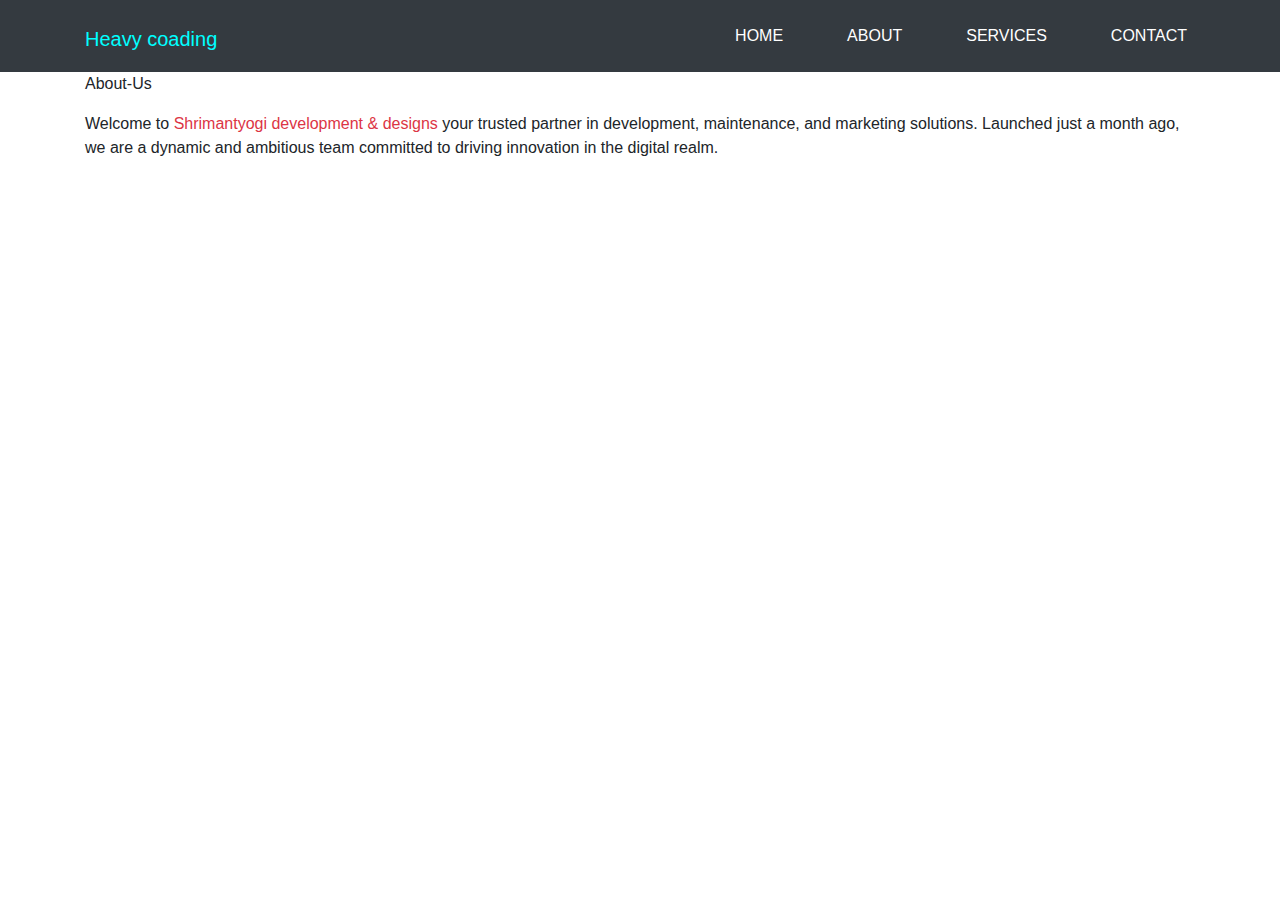
==== about.html @ 79b69a35 "Add files via upload" ====
<!doctype html>
<html lang="en">
  <head>
    <!-- Required meta tags -->
    <meta charset="utf-8">
    <meta name="viewport" content="width=device-width, initial-scale=1, shrink-to-fit=no">

    <!-- Bootstrap CSS -->
    <link rel="stylesheet" href="https://cdn.jsdelivr.net/npm/bootstrap@4.0.0/dist/css/bootstrap.min.css" integrity="sha384-Gn5384xqQ1aoWXA+058RXPxPg6fy4IWvTNh0E263XmFcJlSAwiGgFAW/dAiS6JXm" crossorigin="anonymous">

    <link rel="stylesheet" href="/css/first.css">
  </head>
  <body>
    
    <nav class="navbar navbar-expand-md bg-dark navbar-dark">
      <div class="container">
      <h1><a href="" class="navbar-brand" style="color: aqua;">Heavy coading</a></h1>
      <button class="navbar-toggler" data-toggle="collapse" data-target="#mynav">
        <span class="navbar-toggler-icon"></span>
      </button>
      <div class="collapse navbar-collapse" id="mynav">
      <ul class="navbar-nav ml-auto text-right">
        <li class="nav-item pl-5"><a class="nav-link active hover-nav" href="/Htmlfiles/index.html">HOME</a></li>
        <li class="nav-item pl-5"><a class="nav-link active hover-nav" href="/Htmlfiles/about.html">ABOUT</a></li>
        <li class="nav-item pl-5"><a class="nav-link active hover-nav" href="/Htmlfiles/services.html">SERVICES</a></li>
        <li class="nav-item pl-5"><a class="nav-link active hover-nav" href="/Htmlfiles/contact.html">CONTACT</a></li>

      </ul>
    </div>
  </div>
    </nav>


  

    <div class="about-us">
   
    <div class="container">
        <div class="banner-text">
          <div class="text-area">
             <p class="text-md">About-Us</p>
             <!-- <p class="text-md">Grow Your Bussiness With Us</p> -->
          </div>

          <p class="text-md desc-2">Welcome to <span class="text-danger">Shrimantyogi development & designs</span> your trusted partner in development, maintenance, and marketing solutions. Launched just a month ago, we are a dynamic and ambitious team committed to driving innovation in the digital realm.</p>
      </div>
    </div>
    




    <!-- Optional JavaScript -->
    <!-- jQuery first, then Popper.js, then Bootstrap JS -->
    <script src="https://code.jquery.com/jquery-3.2.1.slim.min.js" integrity="sha384-KJ3o2DKtIkvYIK3UENzmM7KCkRr/rE9/Qpg6aAZGJwFDMVNA/GpGFF93hXpG5KkN" crossorigin="anonymous"></script>
    <script src="https://cdn.jsdelivr.net/npm/popper.js@1.12.9/dist/umd/popper.min.js" integrity="sha384-ApNbgh9B+Y1QKtv3Rn7W3mgPxhU9K/ScQsAP7hUibX39j7fakFPskvXusvfa0b4Q" crossorigin="anonymous"></script>
    <script src="https://cdn.jsdelivr.net/npm/bootstrap@4.0.0/dist/js/bootstrap.min.js" integrity="sha384-JZR6Spejh4U02d8jOt6vLEHfe/JQGiRRSQQxSfFWpi1MquVdAyjUar5+76PVCmYl" crossorigin="anonymous"></script>
  </body>
</html>
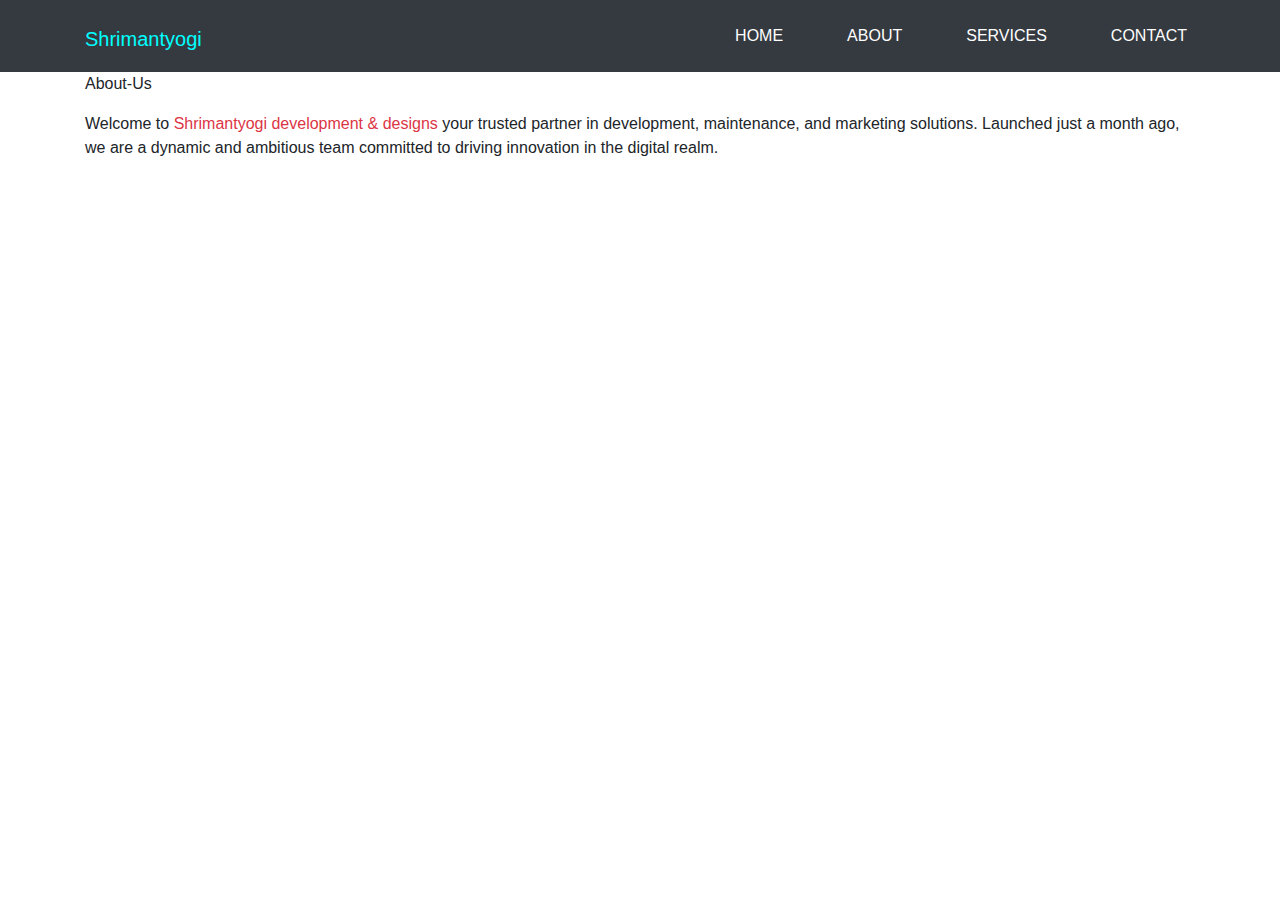
==== commit 2e4b3fc0: "about.html" ====
--- a/about.html
+++ b/about.html
@@ -14,16 +14,16 @@
     
     <nav class="navbar navbar-expand-md bg-dark navbar-dark">
       <div class="container">
-      <h1><a href="" class="navbar-brand" style="color: aqua;">Heavy coading</a></h1>
+      <h1><a href="/Htmlfiles/about.html" class="navbar-brand" style="color: aqua;">Shrimantyogi</a></h1>
       <button class="navbar-toggler" data-toggle="collapse" data-target="#mynav">
         <span class="navbar-toggler-icon"></span>
       </button>
       <div class="collapse navbar-collapse" id="mynav">
-      <ul class="navbar-nav ml-auto text-right">
-        <li class="nav-item pl-5"><a class="nav-link active hover-nav" href="/Htmlfiles/index.html">HOME</a></li>
-        <li class="nav-item pl-5"><a class="nav-link active hover-nav" href="/Htmlfiles/about.html">ABOUT</a></li>
-        <li class="nav-item pl-5"><a class="nav-link active hover-nav" href="/Htmlfiles/services.html">SERVICES</a></li>
-        <li class="nav-item pl-5"><a class="nav-link active hover-nav" href="/Htmlfiles/contact.html">CONTACT</a></li>
+      <ul class="navbar-nav ml-auto text-right"> 
+        <li class="nav-item pl-5"><a class="nav-link active hover-nav" href="index.html">HOME</a></li>
+        <li class="nav-item pl-5"><a class="nav-link active hover-nav" href="about.html">ABOUT</a></li>
+        <li class="nav-item pl-5"><a class="nav-link active hover-nav" href="services.html">SERVICES</a></li>
+        <li class="nav-item pl-5"><a class="nav-link active hover-nav" href="contact.html">CONTACT</a></li>
 
       </ul>
     </div>
@@ -56,4 +56,4 @@
     <script src="https://cdn.jsdelivr.net/npm/popper.js@1.12.9/dist/umd/popper.min.js" integrity="sha384-ApNbgh9B+Y1QKtv3Rn7W3mgPxhU9K/ScQsAP7hUibX39j7fakFPskvXusvfa0b4Q" crossorigin="anonymous"></script>
     <script src="https://cdn.jsdelivr.net/npm/bootstrap@4.0.0/dist/js/bootstrap.min.js" integrity="sha384-JZR6Spejh4U02d8jOt6vLEHfe/JQGiRRSQQxSfFWpi1MquVdAyjUar5+76PVCmYl" crossorigin="anonymous"></script>
   </body>
-</html>+</html>
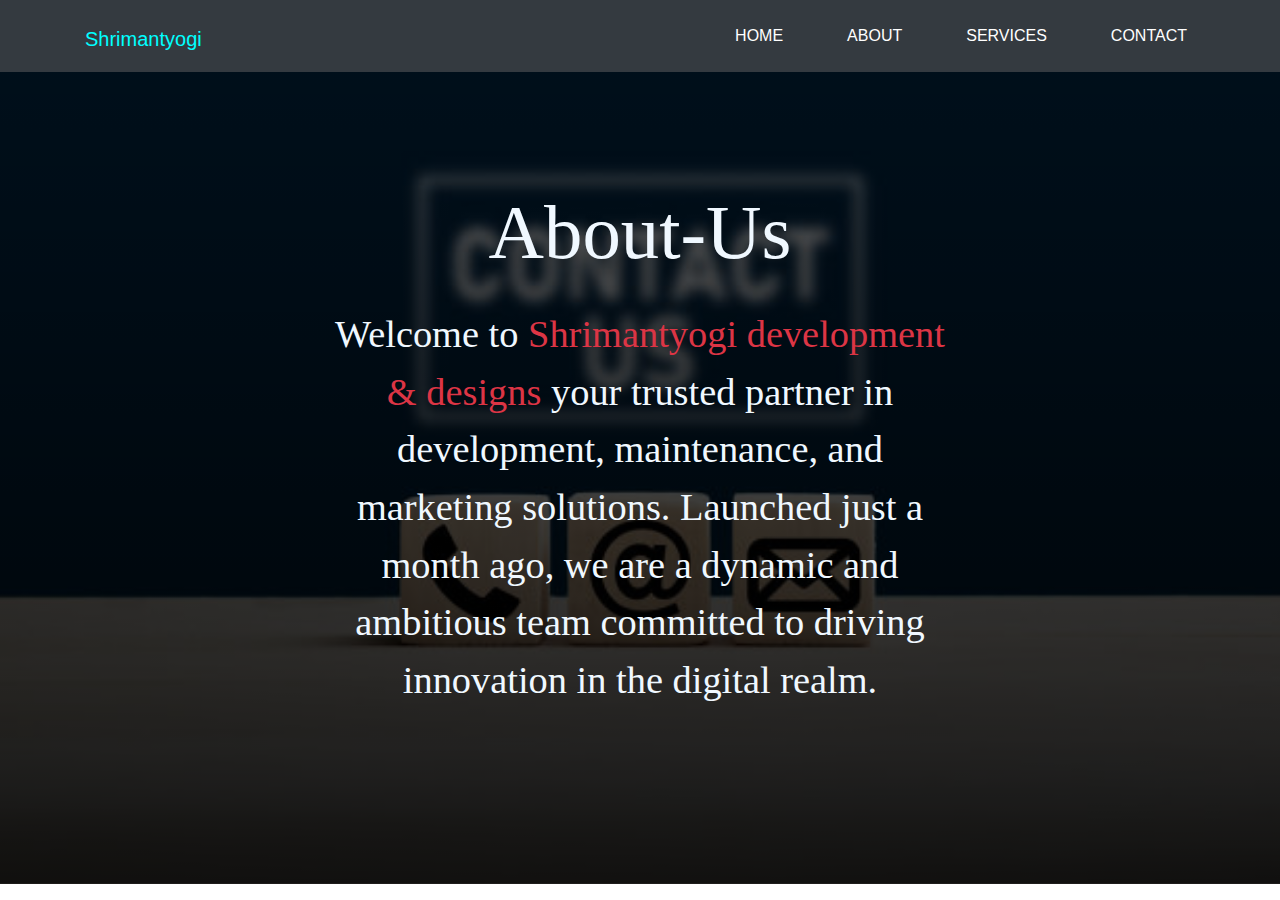
==== commit 8825b44d: "about.html" ====
--- a/about.html
+++ b/about.html
@@ -8,7 +8,7 @@
     <!-- Bootstrap CSS -->
     <link rel="stylesheet" href="https://cdn.jsdelivr.net/npm/bootstrap@4.0.0/dist/css/bootstrap.min.css" integrity="sha384-Gn5384xqQ1aoWXA+058RXPxPg6fy4IWvTNh0E263XmFcJlSAwiGgFAW/dAiS6JXm" crossorigin="anonymous">
 
-    <link rel="stylesheet" href="/css/first.css">
+    <link rel="stylesheet" href="first.css">
   </head>
   <body>
     
--- a/first.css
+++ b/first.css
@@ -0,0 +1,132 @@
+header{
+    background-image: linear-gradient(rgba(0,0,0,0.6), rgba(0,0,0,0.9)), url(company-bkg-1.webp);
+    height: 90.2vh;
+    background-size: cover;
+    background-position: center;
+    
+}
+
+.banner-text{
+    position: absolute;
+    top: 50%;
+    left: 50%;
+    transform:translate(-50%,-50%);
+    text-align: center;
+}
+
+.banner-text p{
+    font-family: poppins;
+    color: aliceblue;
+}
+
+.text-area p{
+   font-size: 6vw;
+}
+
+.btn-1{
+   
+    margin: auto;
+      
+}
+.btn-block{
+  font-size: 30px;
+}
+
+.hover-nav:hover{
+    
+    background-color: aqua;
+    
+}
+
+.desc-1{
+    font-size: 2vw;
+ }
+ .desc-2{
+    font-size: 3vw;
+ }
+
+ /* =====================================   SERVICES   ======================================================== */
+
+ .services{
+  background-image: linear-gradient(rgba(0,0,0,0.6), rgba(0,0,0,0.9)), url(services.jpeg);
+  height: 90.2vh;
+  background-size: cover;
+  background-position: center;
+ }
+
+ .all-colms{
+    padding-top: 25px;
+ }
+
+ .service-box {
+    border: 1px solid #ddd;
+    padding: 20px;
+    margin-bottom: 20px;
+    text-align: center;
+    background: aqua;
+    transition:0.5s;
+  }
+
+  .service-box:hover{
+    background: greenyellow;
+    transform: scale(1.05);
+  }
+
+  .service-icon {
+    font-size: 3em;
+    margin-bottom: 10px;
+  }
+
+  .service-text{
+    padding: 10px;
+    text-align: center;
+  }
+  .service-heading{
+    font-size: 5vw;
+    font-family: poppins;
+    color: #ddd;
+    text-decoration: underline;
+  }
+
+  @media (max-width: 768px) {
+    .services{
+      background-image: linear-gradient(rgba(0,0,0,0), rgba(0,0,0,0.6)), url(services.jpeg);
+      height: 190.2vh;
+      background-size: cover;
+      background-position: center;
+        
+     }
+    
+  }
+
+  /* =============   contact form ===================== */
+
+  .form_contact{
+    position: absolute;
+    top: 20%;
+    left: 30%;
+    width: 500px;
+  }
+
+  .labes{
+    font-size: 2vw;
+ }
+
+ .contact_heading{
+  font-size: 4vw;
+ }
+ .contact-page{
+  background-image: linear-gradient(rgba(0,0,0,0.6), rgba(0,0,0,0.9)), url(contactusimg.jpg);
+    height: 90.2vh;
+    background-size: cover;
+    background-position: center;
+ }
+
+ /* ==================            ABOUT - US           ======================== */
+
+ .about-us{
+  background-image: linear-gradient(rgba(0,0,0,0.6), rgba(0,0,0,0.9)), url(contactusimg.jpg);
+  height: 90.2vh;
+  background-size: cover;
+  background-position: center;
+ }
